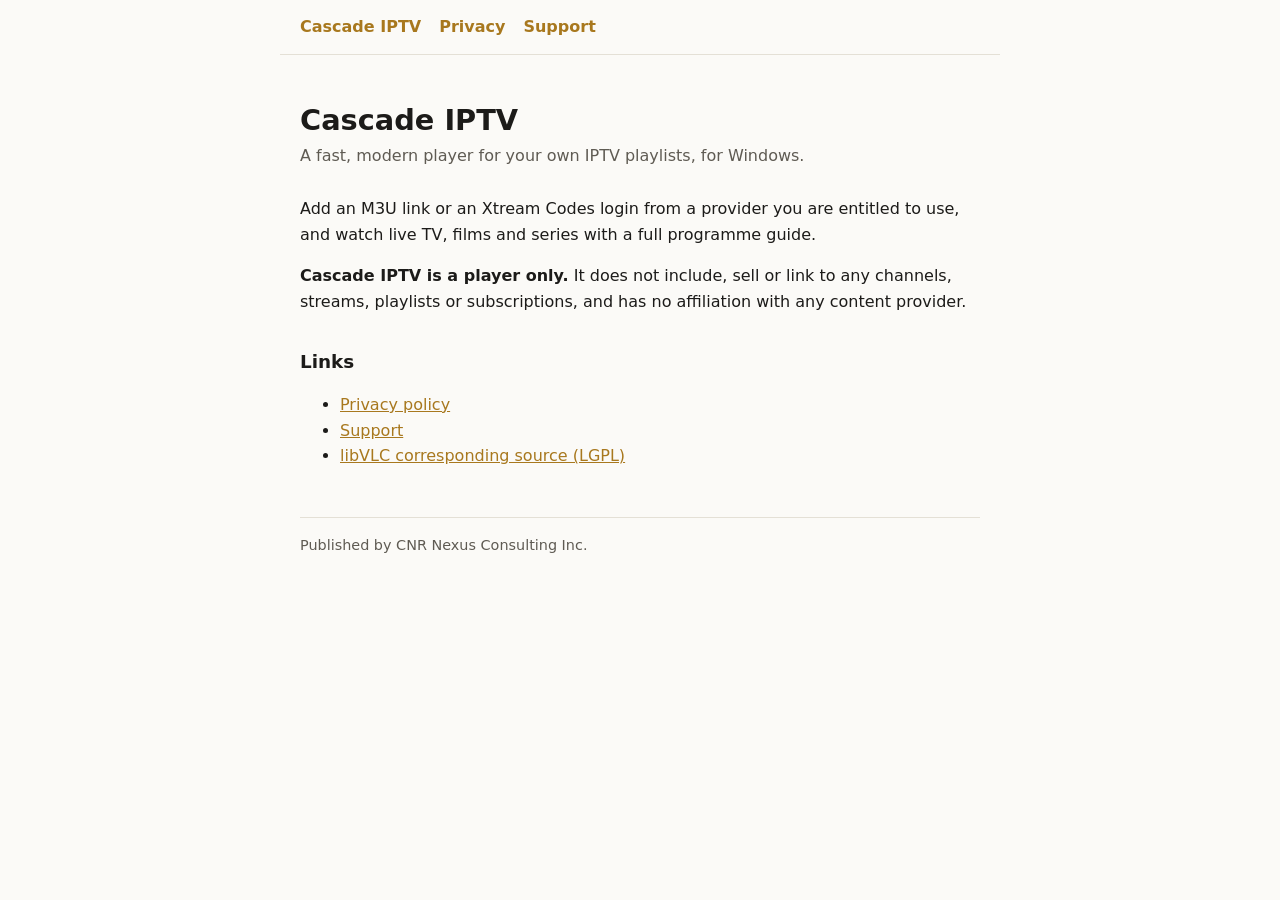
==== index.html @ b7e71061 "Cascade IPTV site: privacy policy, support page, sample playlist Co-Authored-By: Claude Opus 5.5 <no" ====
<!doctype html>
<html lang="en"><head><meta charset="utf-8"><meta name="viewport" content="width=device-width,initial-scale=1">
<title>Cascade IPTV</title><link rel="stylesheet" href="style.css"></head>
<body>
<nav><a href="./">Cascade IPTV</a><a href="privacy.html">Privacy</a><a href="support.html">Support</a></nav>
<main>
<h1>Cascade IPTV</h1>
<p class="meta">A fast, modern player for your own IPTV playlists, for Windows.</p>
<p>Add an M3U link or an Xtream Codes login from a provider you are entitled to use, and watch live TV, films and series with a full programme guide.</p>
<p><strong>Cascade IPTV is a player only.</strong> It does not include, sell or link to any channels, streams, playlists or subscriptions, and has no affiliation with any content provider.</p>
<h2>Links</h2>
<ul>
<li><a href="privacy.html">Privacy policy</a></li>
<li><a href="support.html">Support</a></li>
<li><a href="https://github.com/Cnrnexus/cascade-libvlc-source">libVLC corresponding source (LGPL)</a></li>
</ul>
<footer>Published by CNR Nexus Consulting Inc.</footer>
</main></body></html>
---- style.css ----
:root{--bg:#fbfaf7;--fg:#1c1b19;--muted:#5f5b53;--accent:#a8781e;--line:#e4e0d6}
@media (prefers-color-scheme:dark){:root{--bg:#141311;--fg:#ece8e0;--muted:#a8a294;--accent:#d9a441;--line:#2c2a25}}
*{box-sizing:border-box}
body{margin:0;background:var(--bg);color:var(--fg);font:16px/1.6 system-ui,-apple-system,"Segoe UI",Roboto,sans-serif}
main{max-width:720px;margin:0 auto;padding:48px 20px 72px}
h1{font-size:1.8rem;line-height:1.25;margin:0 0 4px}
h2{font-size:1.15rem;margin:32px 0 8px}
p,li{color:var(--fg)}
.meta{color:var(--muted);margin:0 0 28px}
a{color:var(--accent)}
nav{border-bottom:1px solid var(--line);padding:14px 20px;max-width:720px;margin:0 auto;display:flex;gap:18px}
nav a{text-decoration:none;font-weight:600}
code{background:var(--line);padding:1px 6px;border-radius:4px;font-size:.92em;word-break:break-all}
footer{color:var(--muted);font-size:.9rem;border-top:1px solid var(--line);margin-top:48px;padding-top:16px}
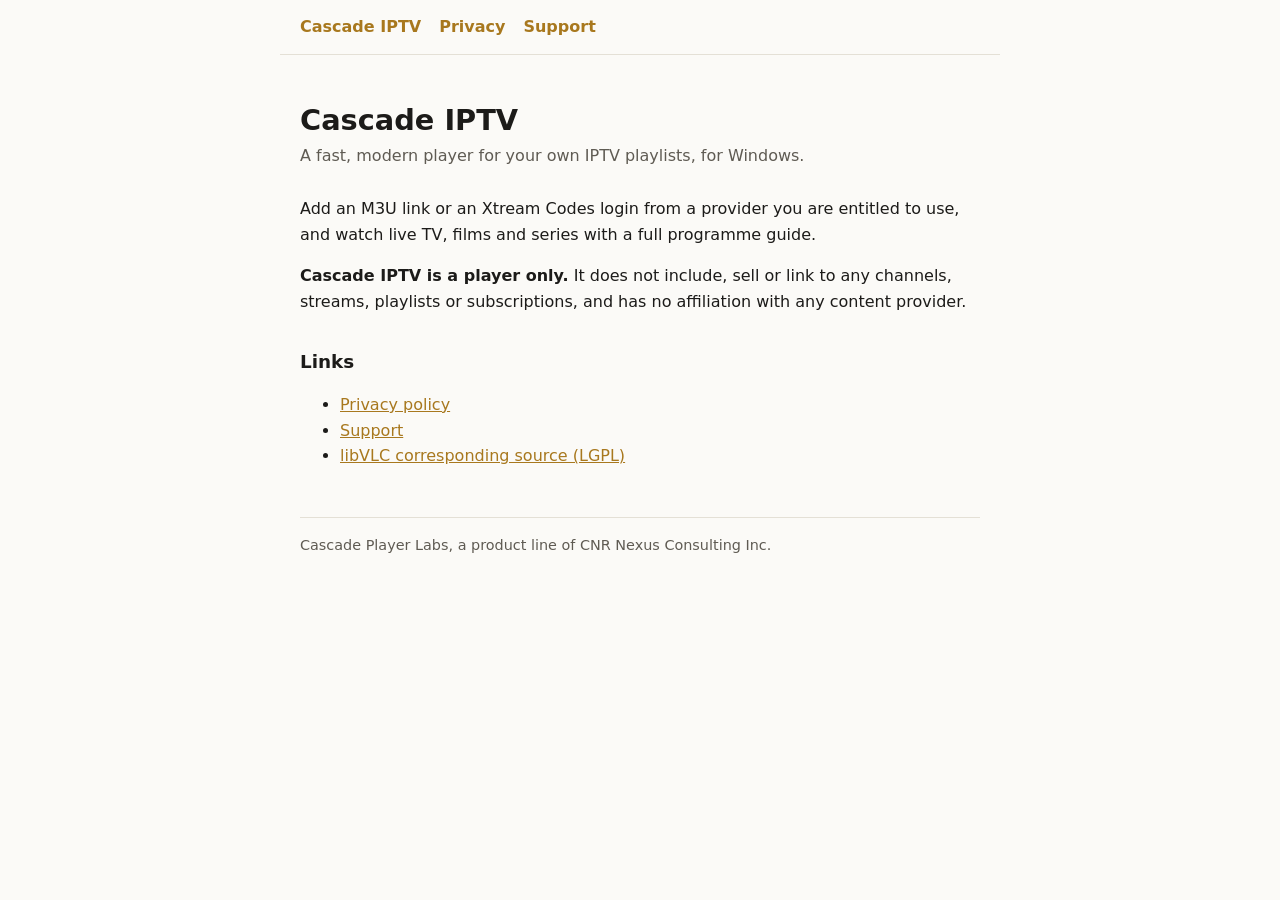
==== commit 0a425e0a: "Publisher: Cascade Player Labs, a product line of CNR Nexus Consulting Inc. Co-Authored-By: Claude O" ====
--- a/index.html
+++ b/index.html
@@ -14,5 +14,5 @@
 <li><a href="support.html">Support</a></li>
 <li><a href="https://github.com/Cnrnexus/cascade-libvlc-source">libVLC corresponding source (LGPL)</a></li>
 </ul>
-<footer>Published by CNR Nexus Consulting Inc.</footer>
+<footer>Cascade Player Labs, a product line of CNR Nexus Consulting Inc.</footer>
 </main></body></html>
